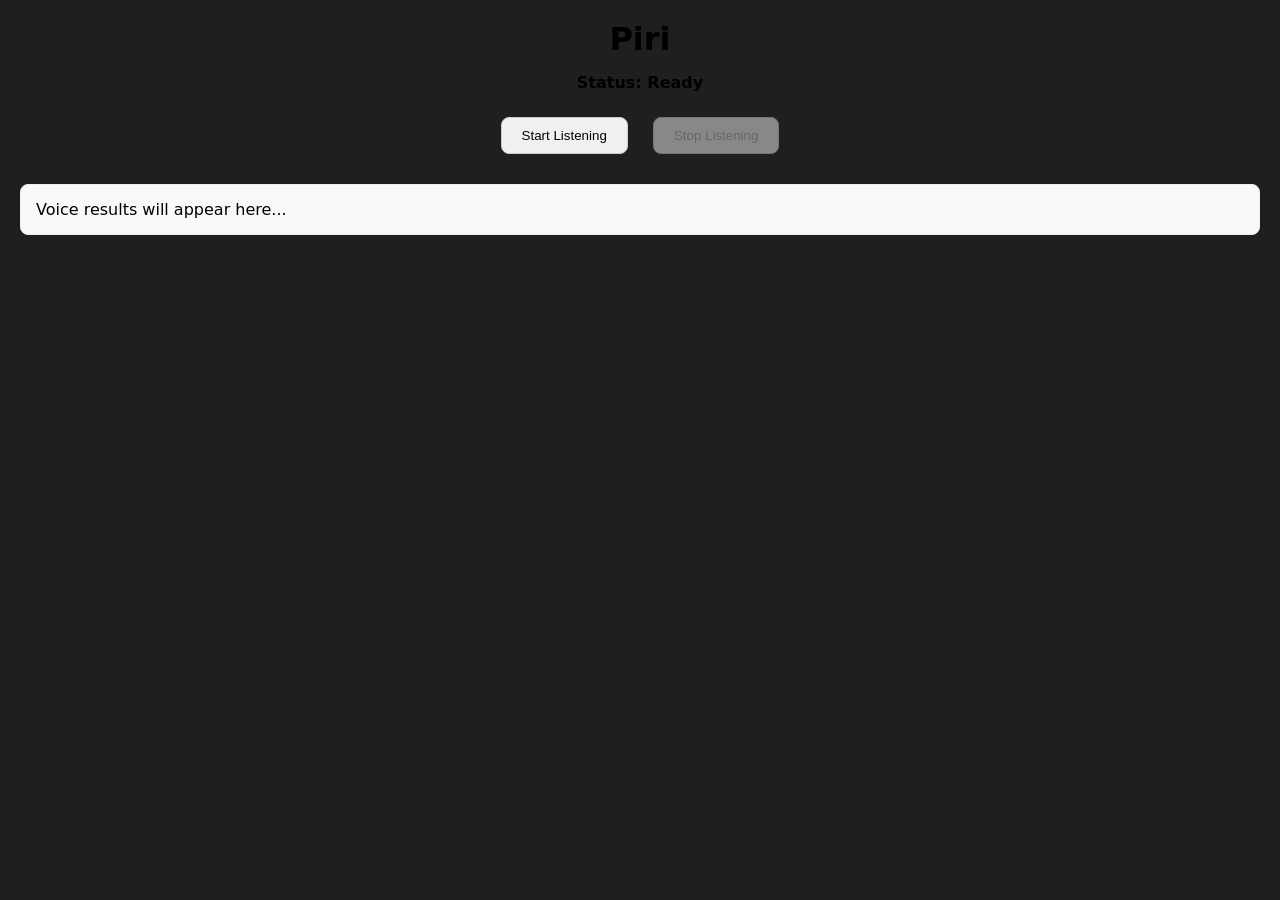
==== apps/Piri/index.html @ e5c4261d "Shipping" ====
<!DOCTYPE html>
<head>
    <title>Piri</title>
    <link rel="stylesheet" href="../../os/defaultstyle.css">
    <style>
        .piri-container {
            text-align: center;
            padding: 20px;
            font-family: system-ui, -apple-system, sans-serif;
        }
        .piri-button {
            padding: 10px 20px;
            margin: 10px;
            cursor: pointer;
            border-radius: 8px;
            border: 1px solid #ccc;
            background: #f0f0f0;
        }
        .piri-button:disabled {
            opacity: 0.5;
            cursor: not-allowed;
        }
        .piri-status {
            margin: 15px 0;
            font-weight: bold;
        }
        #piri-result {
            margin-top: 20px;
            padding: 15px;
            background: #f9f9f9;
            border-radius: 8px;
            min-height: 50px;
            white-space: pre-wrap;
            text-align: left;
            border: 1px solid #eee;
        }
        .error { color: #d00; }
        .listening { color: #0a0; }
    </style>
</head>
<body>
    <div class="piri-container">
        <h1>Piri</h1>
        <div id="status" class="piri-status">Status: Waiting for module...</div>
        <button id="listenBtn" class="piri-button" disabled>Start Listening</button>
        <button id="stopBtn" class="piri-button" disabled>Stop Listening</button>
        <div id="piri-result">Voice results will appear here...</div>
    </div>

    <script src="/apps/Piri/voiceorb.js"></script>
    <script>
        (function() {
            const listenBtn = document.getElementById('listenBtn');
            const stopBtn = document.getElementById('stopBtn');
            const resultDiv = document.getElementById('piri-result');
            const statusDiv = document.getElementById('status');

            let attempts = 0;
            const maxAttempts = 20; // Wait up to 2 seconds

            function init() {
                if (typeof VoiceOrb !== 'undefined') {
                    const voiceOrb = new VoiceOrb();

                    if (!voiceOrb.isSupported()) {
                        statusDiv.textContent = 'Status: API not supported';
                        statusDiv.className = 'piri-status error';
                        return;
                    }

                    statusDiv.textContent = 'Status: Ready';
                    listenBtn.disabled = false;

                    listenBtn.onclick = async () => {
                        try {
                            statusDiv.textContent = 'Status: Listening...';
                            statusDiv.className = 'piri-status listening';
                            listenBtn.disabled = true;
                            stopBtn.disabled = false;
                            resultDiv.textContent = 'Speak now...';

                            const result = await voiceOrb.listen();
                            
                            if (result.ok) {
                                resultDiv.textContent = JSON.stringify(result, null, 2);
                                statusDiv.textContent = 'Status: Done';
                            } else {
                                resultDiv.textContent = result.error || 'No speech detected';
                                statusDiv.textContent = 'Status: Idle';
                            }
                            statusDiv.className = 'piri-status idle';
                        } catch (error) {
                            resultDiv.textContent = `Error: ${error.message || error}`;
                            console.error('Piri Error:', error);
                            statusDiv.textContent = 'Status: Error';
                            statusDiv.className = 'piri-status error';
                        } finally {
                            listenBtn.disabled = false;
                            stopBtn.disabled = true;
                        }
                    };

                    stopBtn.onclick = () => {
                        voiceOrb.stop();
                        statusDiv.textContent = 'Status: Stopped';
                        statusDiv.className = 'piri-status idle';
                        listenBtn.disabled = false;
                        stopBtn.disabled = true;
                    };
                } else if (attempts < maxAttempts) {
                    attempts++;
                    setTimeout(init, 100);
                } else {
                    statusDiv.textContent = 'Status: Error loading module';
                    statusDiv.className = 'piri-status error';
                }
            }

            init();
        })();
    </script>
</body>
</html>
---- os/defaultstyle.css ----
* {
         margin: 0; 
         padding: 0; 
         box-sizing: border-box; 
        }
        
   :root {
       /* light theme defaults */
       --body-bg-color: #201f1f;
       --window-bg: #ffffff;
       --window-text: #111827;
       --titlebar-bg: #e5e7eb;
       --titlebar-color: #111827;
       --dock-bg: rgba(255, 255, 255, 0.832);

       /* app-level defaults */
       --app-surface: #f9fafb;
       --app-surface-soft: #f3f4f6;
       --app-border: rgba(15, 23, 42, 0.1);
       --app-text: #111827;
       --app-text-muted: #6b7280;
       --app-accent: #3a3c3f;
       --app-accent-soft: rgba(15, 23, 42, 0.06);
       --app-button-bg: #111827;
       --app-button-bg-hover: #020617;
       --app-button-text: #f9fafb;
   }

    body { 
        background-image: url(../setup/wallpaper.jpeg);
        background-color: var(--body-bg-color);
        height: 100vh; 
        overflow: hidden;
        transition:
            background-color 0.4s ease,
            filter 0.4s ease;
    }

    #topbar {
        position: fixed;
        top: 0;
        left: 0;
        right: 0;
        height: 38px;
        display: flex;
        align-items: center;
        justify-content: flex-end;
        padding: 0 12px;
        gap: 10px;
        color: rgba(255, 255, 255, 0.92);
        font-family: system-ui, -apple-system, BlinkMacSystemFont, "Segoe UI", sans-serif;
        font-size: 13px;
        letter-spacing: 0.2px;
        background: rgba(15, 15, 15, 0.35);
        border-bottom: 1px solid rgba(255, 255, 255, 0.08);
        backdrop-filter: blur(10px);
        -webkit-backdrop-filter: blur(10px);
        z-index: 99999;
        user-select: none;
        pointer-events: none;
    }

    #topbar .topbar-time {
        font-variant-numeric: tabular-nums;
    }

   body.dark-theme {
       --body-bg-color: #000000;
       --window-bg: #151515;
       --window-text: #e5e7eb;
       --titlebar-bg: #1b1b1b;
       --titlebar-color: #e5e7eb;
       --dock-bg: rgba(67, 66, 66, 0.9);

       --app-surface: #181818;
       --app-surface-soft: #202020;
       --app-border: rgba(80, 80, 80, 0.6);
       --app-text: #e5e7eb;
       --app-text-muted: #9ca3af;
       --app-accent: #262626;
       --app-accent-soft: rgba(80, 80, 80, 0.35);
       --app-button-bg: #202020;
       --app-button-bg-hover: #151515;
       --app-button-text: #e5e7eb;
   }
    
   #dock {
       position: fixed;
       bottom: 9px;
       left: 50%;
       transform: translateX(-50%);
       display: flex;
       gap: 15px;
       background: var(--dock-bg);
       padding: 10px 20px;
       border-radius: 23px;
       transition: background-color 0.4s ease;
   }

    .window {
        background: var(--window-bg, white);
        color: var(--window-text, #111827);
        transition: background-color 0.4s ease, color 0.4s ease, border-color 0.4s ease;
        border: 1px solid var(--app-border, rgba(15, 23, 42, 0.12));
    }

    .window .content {
        color: var(--app-text, inherit);
    }

    .window .titlebar {
        transition: background-color 0.4s ease, color 0.4s ease;
    }
    
   .dock-item {
       cursor: pointer;
       color: white;
       font-size: 24px;
       padding: 5px 10px;
       background-color: rgb(101, 101, 105);
       border-radius: 23px;
   }

   .window .content {
       font-family: system-ui, -apple-system, BlinkMacSystemFont, "Segoe UI", sans-serif;
       color: var(--app-text, #111827);
   }

   .window .content .clock-section {
       text-align: center;
       margin-bottom: 24px;
   }

   .window .content #clock-time {
       font-size: 2.5rem;
       font-variant-numeric: tabular-nums;
       margin: 0 0 4px 0;
       letter-spacing: 0.02em;
   }

   .window .content #clock-date {
       font-size: 1rem;
       margin: 0;
       color: var(--app-text-muted, #6b7280);
   }

   .window .content .timer-section {
       padding: 16px;
       border-radius: 8px;
       background: var(--app-surface-soft, rgba(15, 23, 42, 0.04));
       border: 1px solid var(--app-border, rgba(15, 23, 42, 0.12));
   }

   .window .content .timer-section h3 {
       font-size: 14px;
       margin: 0 0 12px 0;
       color: var(--app-text-muted, #6b7280);
   }

   .window .content .timer-row {
       display: flex;
       align-items: center;
       gap: 8px;
       flex-wrap: wrap;
   }

   .window .content .timer-row input {
       width: 64px;
       padding: 8px 10px;
       font-size: 1rem;
       font-variant-numeric: tabular-nums;
       border: 1px solid var(--app-border, rgba(15, 23, 42, 0.12));
       border-radius: 6px;
       background: var(--window-bg, #fff);
       color: var(--app-text, #111827);
   }

   .window .content .timer-row input:focus {
       outline: none;
       border-color: var(--app-accent, #3a3c3f);
   }

   .window .content .timer-row input:disabled {
       opacity: 0.7;
       cursor: not-allowed;
   }

   .window .content .timer-sep {
       font-size: 1.25rem;
       font-weight: 600;
       color: var(--app-text-muted, #6b7280);
   }

   .window .content .timer-btn {
       padding: 8px 16px;
       font-size: 14px;
       font-weight: 500;
       border: none;
       border-radius: 6px;
       cursor: pointer;
       background: var(--app-button-bg, #111827);
       color: var(--app-button-text, #f9fafb);
       transition: background 0.15s ease;
   }

   .window .content .timer-btn:hover:not(:disabled) {
       background: var(--app-button-bg-hover, #020617);
   }

   .window .content .timer-btn:disabled {
       opacity: 0.6;
       cursor: not-allowed;
   }

   .window .content .timer-btn.stop {
       background: #991b1b;
   }

   .window .content .timer-btn.stop:hover:not(:disabled) {
       background: #7f1d1d;
   }

   /* Settings app */
   .window .content h1 {
       font-size: 20px;
       margin-bottom: 12px;
   }

   .window .content #cards {
       display: flex;
       gap: 12px;
       flex-wrap: wrap;
   }

   .window .content .card {
       flex: 0 0 140px;
       padding: 12px;
       border-radius: 4px;
       background: var(--app-surface-soft, rgba(15, 23, 42, 0.04));
       border: 1px solid var(--app-border, rgba(15, 23, 42, 0.12));
       cursor: pointer;
       transition:
           background-color 0.15s ease,
           border-color 0.15s ease;
       text-align: left;
   }

   .window .content .card:hover {
       background: var(--app-surface, #f9fafb);
       border-color: var(--app-border, rgba(15, 23, 42, 0.18));
   }

   .window .content .card h2 {
       font-size: 14px;
       margin: 0 0 4px 0;
   }

   .window .content .card p {
       font-size: 11px;
       margin: 0;
       color: var(--app-text-muted, #6b7280);
   }

   /* Notes app */
   .window .content .notes-root {
       width: 100%;
       max-width: 520px;
   }

   .window .content .notes-toolbar {
       display: flex;
       align-items: center;
       gap: 8px;
       flex-wrap: wrap;
   }

   .window .content .notes-toolbar button {
       appearance: none;
       border: 1px solid rgba(255, 255, 255, 0.12);
       background: var(--app-button-bg, #555);
       color: var(--app-button-text, #fff);
       border-radius: 10px;
       padding: 8px 10px;
       font-size: 12px;
       cursor: pointer;
       user-select: none;
       white-space: nowrap;
   }

   .window .content .notes-toolbar button:hover {
       background: var(--app-button-bg-hover, #666);
   }

   .window .content .notes-toolbar button:active {
       transform: translateY(1px);
   }

   .window .content .notes-toolbar .spacer {
       flex: 1;
   }

   .window .content .notes-meta {
       font-size: 12px;
       color: var(--app-text-muted, rgba(255, 255, 255, 0.85));
       padding-right: 4px;
   }

   .window .content .notes-editor {
       margin-top: 10px;
       width: 100%;
       min-height: 220px;
       resize: vertical;
       padding: 12px;
       border-radius: 12px;
       border: 1px solid var(--app-border, rgba(0, 0, 0, 0.18));
       outline: none;
       font-family: inherit;
       font-size: 13px;
       line-height: 1.45;
       background: var(--window-bg, #fff);
       color: var(--app-text, #111);
   }

   .window .content .notes-editor:focus {
       border-color: rgba(80, 160, 255, 0.55);
       box-shadow: 0 0 0 3px rgba(80, 160, 255, 0.55);
   }

   .window .content .notes-modal-backdrop {
       position: fixed;
       inset: 0;
       background: rgba(0, 0, 0, 0.35);
       display: none;
       align-items: center;
       justify-content: center;
       padding: 14px;
       z-index: 999999;
   }

   .window .content .notes-modal {
       width: min(520px, 100%);
       background: var(--window-bg, #fff);
       border-radius: 14px;
       border: 1px solid var(--app-border, rgba(0, 0, 0, 0.12));
       overflow: hidden;
       font-family: inherit;
   }

   .window .content .notes-modal-header {
       display: flex;
       align-items: center;
       gap: 10px;
       padding: 10px 12px;
       background: var(--app-button-bg, #333);
       color: var(--app-button-text, #fff);
   }

   .window .content .notes-modal-header .title {
       font-size: 13px;
       font-weight: 600;
   }

   .window .content .notes-modal-header .close {
       margin-left: auto;
       width: 26px;
       height: 26px;
       border-radius: 8px;
       border: 1px solid rgba(255, 255, 255, 0.15);
       background: #555;
       color: #fff;
       cursor: pointer;
   }

   .window .content .notes-modal-body {
       padding: 10px 12px;
       max-height: 320px;
       overflow: auto;
   }

   /* Appmanager app */
   .window .content #sources {
       border-radius: 4px;
       padding: 12px 14px;
       background: var(--app-surface-soft, #f3f4f6);
       border: 1px solid var(--app-border, rgba(15, 23, 42, 0.12));
   }

   .window .content #sources h1 {
       font-size: 18px;
       margin: 0 0 10px 0;
   }

   .window .content #sources button {
       width: 180px;
       height: 38px;
       margin: 4px 0;
       border-radius: 4px;
       border: 1px solid var(--app-border, rgba(15, 23, 42, 0.12));
       background-color: var(--app-button-bg, #111827);
       color: var(--app-button-text, #f9fafb);
       cursor: pointer;
       font-size: 13px;
       transition:
           background-color 0.15s ease,
           border-color 0.15s ease;
   }

   .window .content #sources button:hover {
       background-color: var(--app-button-bg-hover, #020617);
       border-color: var(--app-border, rgba(15, 23, 42, 0.18));
   }

   .window .content #apps {
       margin-top: 12px;
   }

   /* Solitaire app */
   .window .content .solitaire-game {
       font-family: system-ui, -apple-system, BlinkMacSystemFont, "Segoe UI", sans-serif;
       padding: 8px;
       min-width: 320px;
   }

   .window .content .solitaire-top {
       display: flex;
       gap: 10px;
       align-items: flex-start;
       margin-bottom: 16px;
   }

   .window .content .solitaire-stock,
   .window .content .solitaire-waste {
       width: 72px;
       min-height: 96px;
       border-radius: 6px;
       border: 1px solid var(--app-border, rgba(15, 23, 42, 0.12));
       background: var(--app-surface-soft, #e8e8e8);
       position: relative;
       cursor: pointer;
   }

   .window .content .solitaire-waste {
       display: flex;
       gap: 0;
       padding-left: 0;
   }

   .window .content .solitaire-waste .solitaire-card {
       margin-left: -52px;
   }
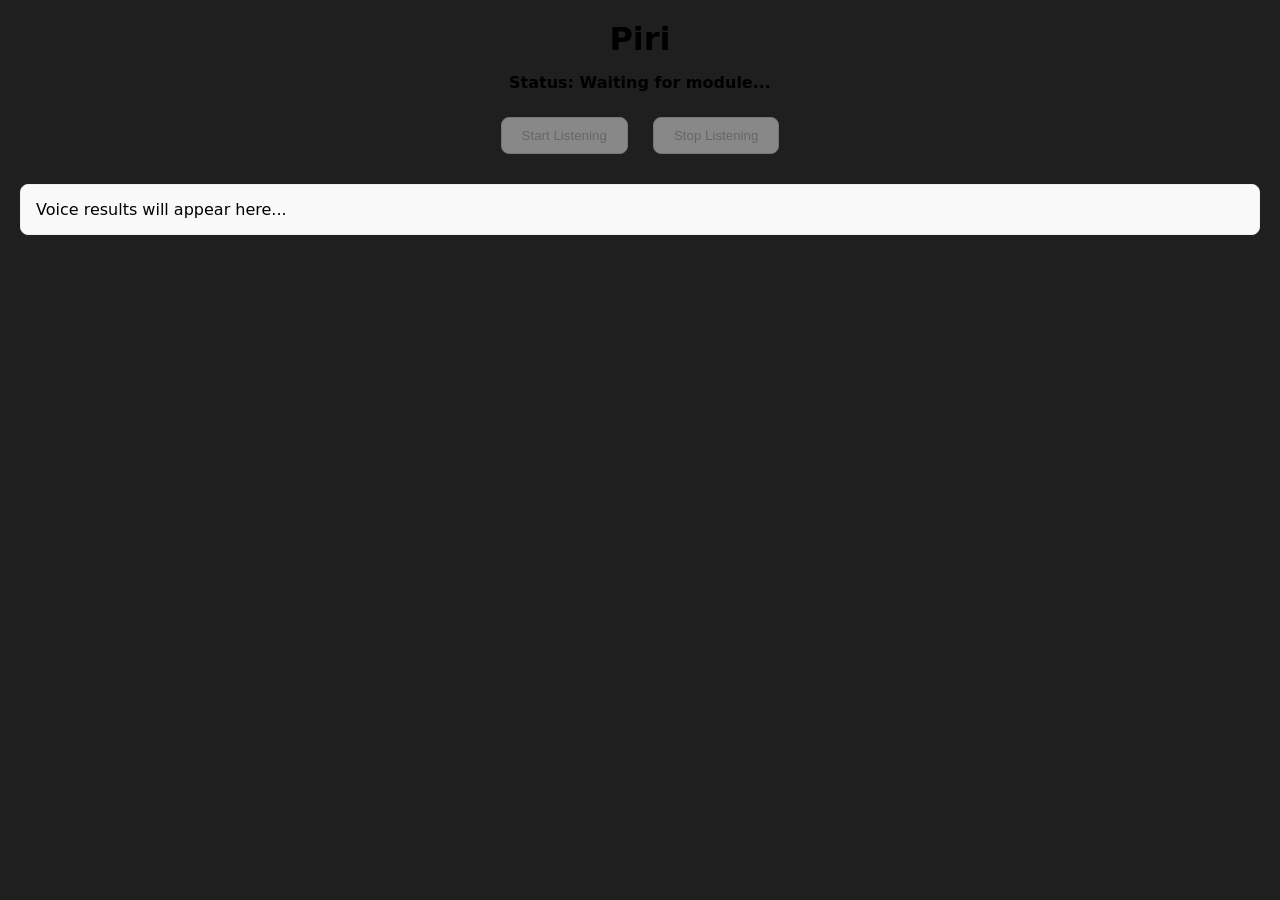
==== commit 22b4860d: "commit" ====
--- a/apps/Piri/index.html
+++ b/apps/Piri/index.html
@@ -47,7 +47,7 @@
         <div id="piri-result">Voice results will appear here...</div>
     </div>
 
-    <script src="/apps/Piri/voiceorb.js"></script>
+    <script src="apps/Piri/voiceorb.js"></script>
     <script>
         (function() {
             const listenBtn = document.getElementById('listenBtn');
